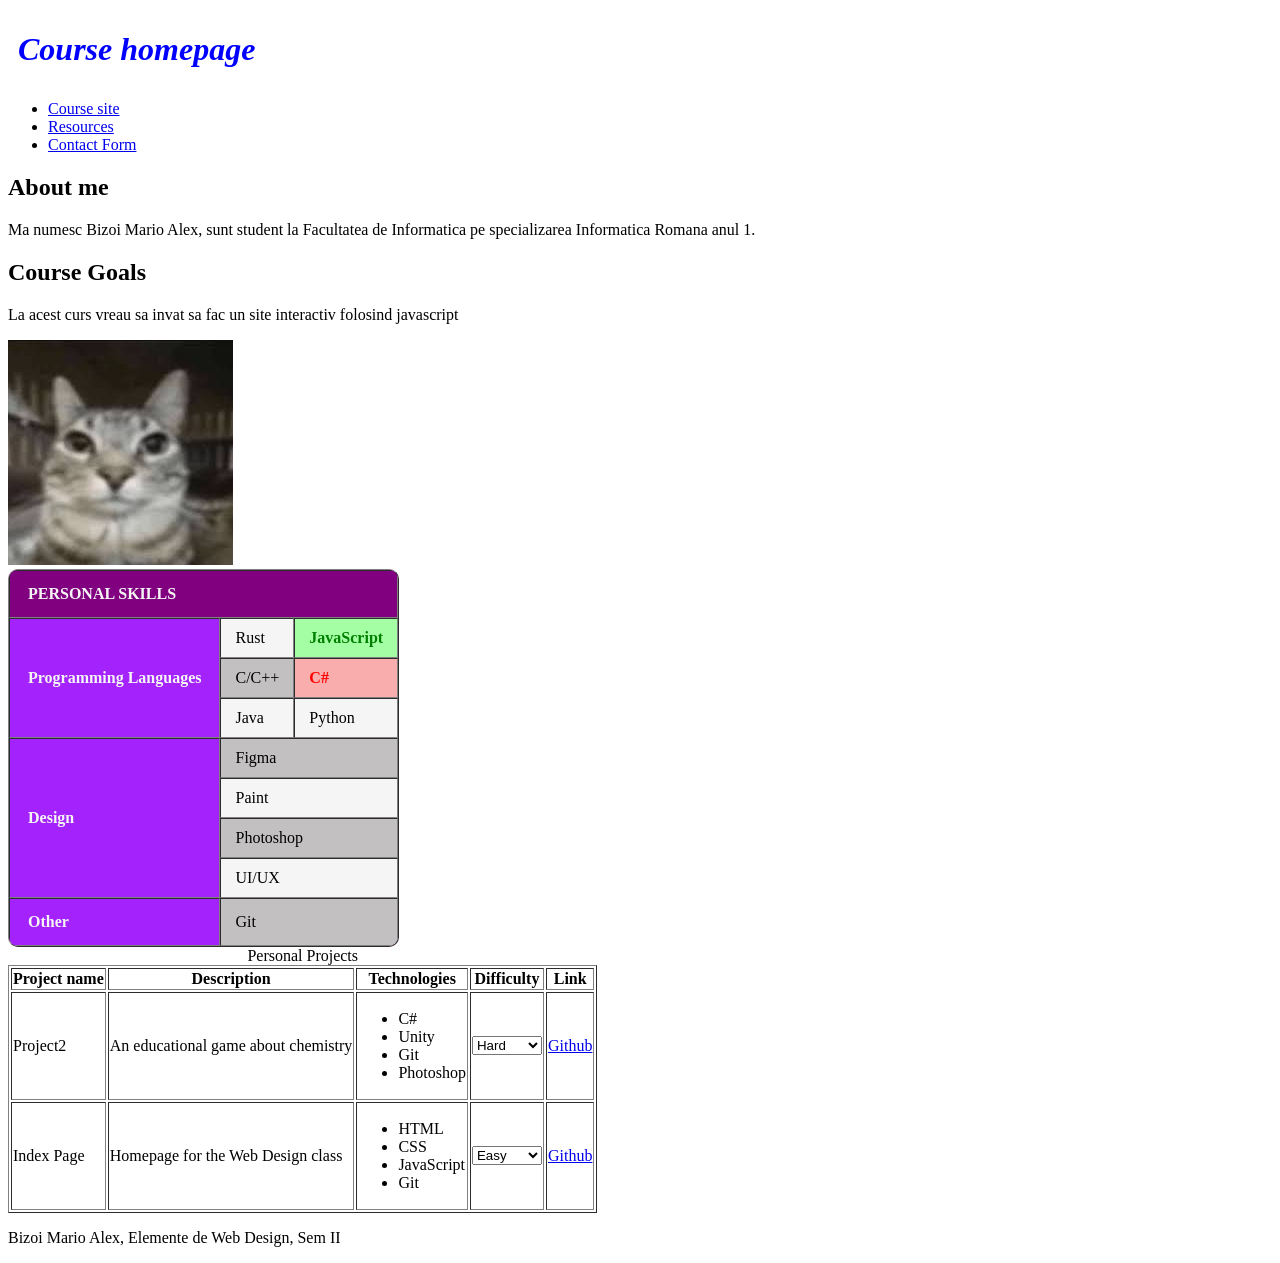
==== index.html @ 7b5c5319 "Add files via upload" ====
<!DOCTYPE html>
<html lang="en">
<head>
  <meta charset="UTF-8">
  <link rel="stylesheet" href="style.css">
  <meta name="viewport" content="width=device-width">
  <title>Course homepage</title>
</head>
<body>
<header><h1> Course homepage</h1></header>
<nav aria-label="Main navigation">   
<ul>
    <li><a href="https://stefaniga.github.io/ewd-uvt-2026/">Course site</a></li>
    <li><a href="https://stefaniga.github.io/ewd-uvt-2026/resources/">Resources</a></li>
    <li><a href="contact.html">Contact Form</a></li>
</ul>
</nav>
<main>
    <section>
        <h2>About me</h2>
        <p>Ma numesc Bizoi Mario Alex, sunt student la Facultatea de Informatica pe specializarea Informatica Romana anul 1.</p>
    </section>
    <section>
        <h2>Course Goals</h2>
        <p>La acest curs vreau sa invat sa fac un site interactiv folosind javascript</p>
    </section>
    <img src="logo-uvt.jpg" alt="logo uvt">
</main>
<table id="ps_table" border="1">
    <thead>
        <tr>
            <th scope="col" style="background-color:purple; color:whitesmoke; text-transform: uppercase;" colspan="3">Personal Skills</th>
        </tr>
    </thead>
    <tbody>
        <tr class="first">
            <th scope="row" class="skills"  rowspan="3">Programming Languages</th>
            <td>Rust</td>
            <td style="background-color: rgb(164, 255, 164);color:green;font-weight: bold;">JavaScript</td>
        </tr>
        <tr class="second">
            <td>C/C++</td>
            <td style="background-color: rgb(249, 173, 173);color: red;font-weight: bold;">C#</td>
        </tr>
        <tr class="first">
            <td>Java</td>
            <td>Python</td>
        </tr>
        <tr class="second">
            <th scope="row" class="skills" rowspan="4">Design</th>
            <td colspan="2">Figma</td>
        </tr>
        <tr class="first">
            <td colspan="2">Paint</td>
        </tr>
        <tr class="second">
            <td colspan="2">Photoshop</td>
        </tr>
        <tr class=" first">
            <td colspan="2">UI/UX</td>
        </tr>
        <tr class="second">
            <th scope="row" class="skills">Other</th>
            <td colspan="2">Git</td>
        </tr>
    </tbody>
</table>
<table border="1">
    <thead>
        <caption>Personal Projects</caption>
        <tr>
            <th>Project name</th>
            <th>Description</th>
            <th>Technologies</th>
            <th>Difficulty</th>
            <th>Link</th>
        </tr>
    </thead>
    <tbody>
        <tr>
            <td>Project2</td>
            <td>An educational game about chemistry</td>
            <td>
                <ul>
                    <li>C#</li>
                    <li>Unity</li>
                    <li>Git</li>
                    <li>Photoshop</li>
                </ul>
            </td>
            <td>
                <select name="difficulty">
                    <option value="Hard">Hard</option>
                    <option value="Medium">Medium</option>
                    <option value="Easy">Easy</option>
                </select>
            </td>
            <td><a href="https://github.com/Barbu14/ITFestNeumannInteractive">Github</a></td>
        </tr>
                <tr>
            <td>Index Page</td>
            <td>Homepage for the Web Design class</td>
            <td>
                <ul>
                    <li>HTML</li>
                    <li>CSS</li>
                    <li>JavaScript</li>
                    <li>Git</li>
                </ul>
            </td>
            <td>
                <select name="difficulty">
                    <option value="Easy">Easy</option>
                    <option value="Hard">Hard</option>
                    <option value="Medium">Medium</option>
                </select>
            </td>
            <td><a href="https://github.com/Barbu14/lab1-homepage">Github</a></td>
        </tr>



    </tbody>

</table>
<footer> 
<p>Bizoi Mario Alex, Elemente de Web Design, Sem II</p>
</footer>
</body>
</html>
---- style.css ----
h1 {
            color: blue;
            font-style: italic;
            padding: 10px;
        }
        #ps_table {
            text-align: left;
             border-spacing: 0;
            border-collapse: separate;
            border-radius: 10px;
             overflow: hidden;  
            background-color: rgb(141, 32, 141);
               
        }
        .skills {
            background-color: rgb(164, 34, 251);
            color:whitesmoke
        }
        .second{
            background-color: rgb(194, 192, 192);
        }
        .first{
            background-color: whitesmoke;
        }

        #ps_table tbody td {
            padding: 10px 14px;
        }


        #ps_table th {
        padding: 14px 18px;
        font-weight: 600;
        }
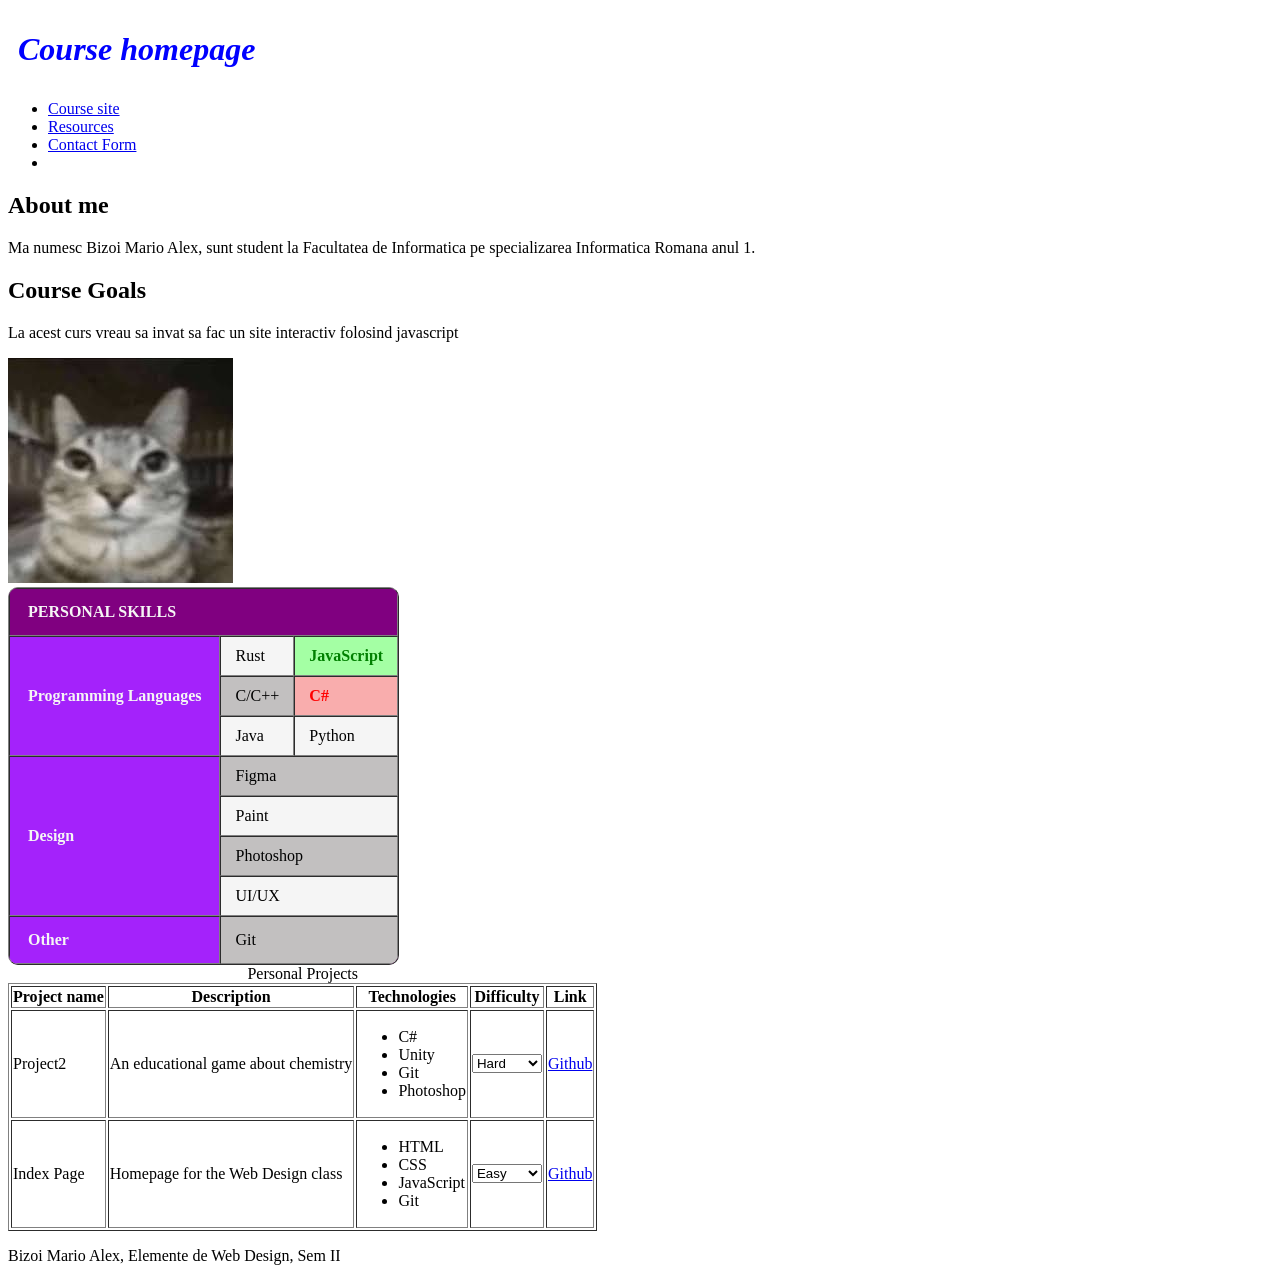
==== commit 00ce2447: "Update index.html" ====
--- a/index.html
+++ b/index.html
@@ -13,6 +13,7 @@
     <li><a href="https://stefaniga.github.io/ewd-uvt-2026/">Course site</a></li>
     <li><a href="https://stefaniga.github.io/ewd-uvt-2026/resources/">Resources</a></li>
     <li><a href="contact.html">Contact Form</a></li>
+    <li><a href="Card.html"></a></li>
 </ul>
 </nav>
 <main>
@@ -127,4 +128,4 @@
 <p>Bizoi Mario Alex, Elemente de Web Design, Sem II</p>
 </footer>
 </body>
-</html>+</html>
